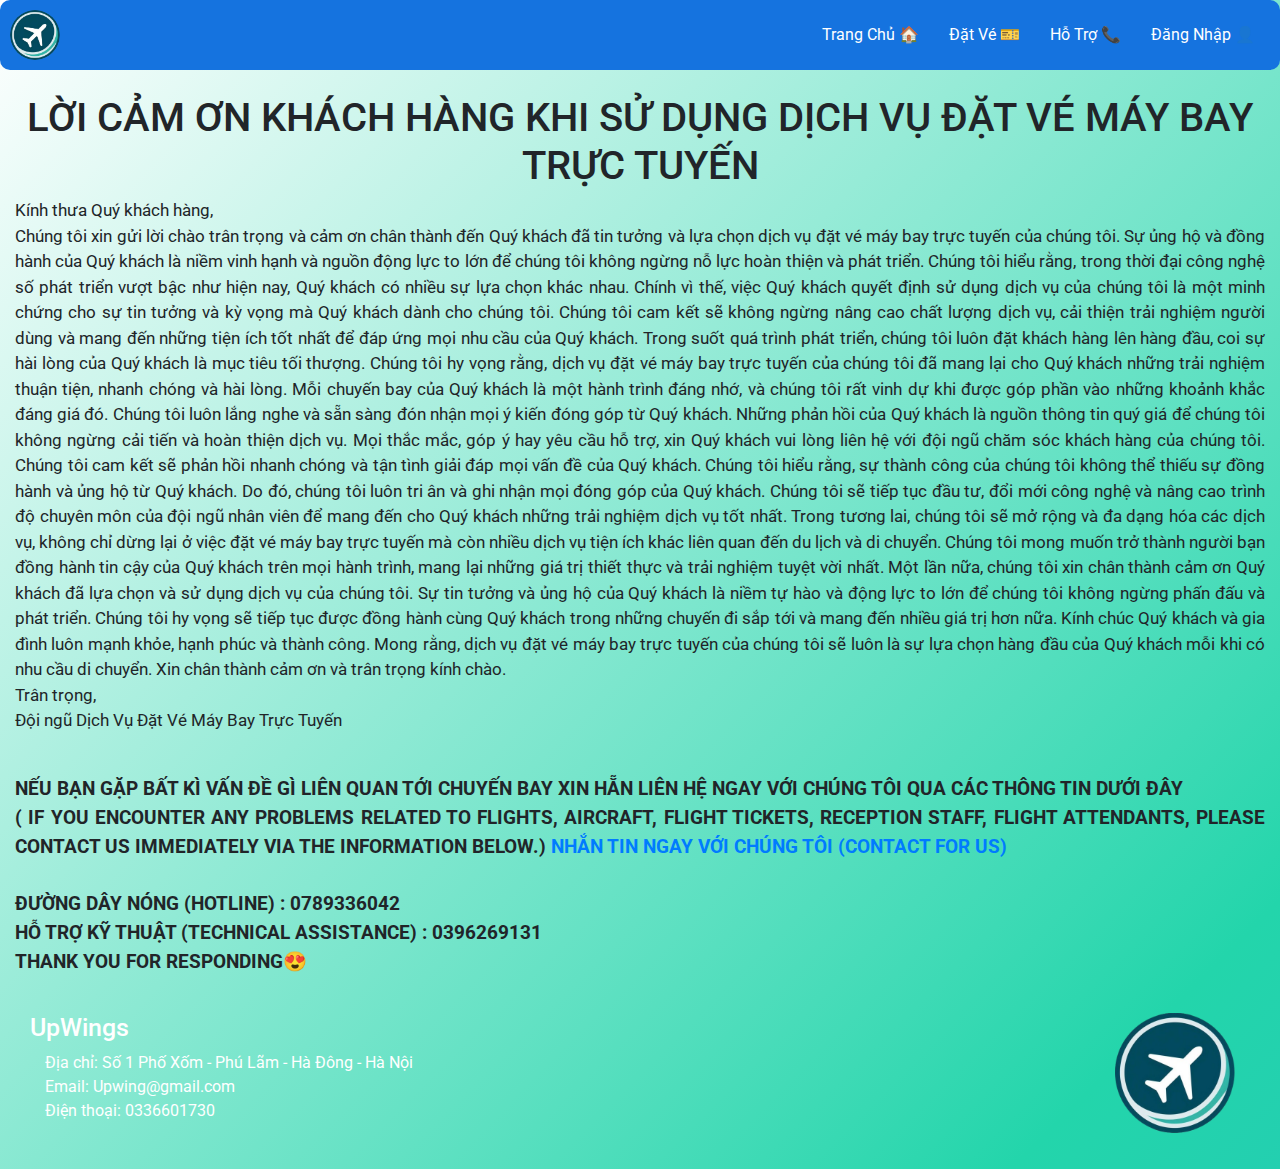
==== support.html @ e36dfc0b "Add files via upload" ====
<!DOCTYPE html>
<html lang="en">
<head>
    <meta charset="UTF-8">
    <meta name="viewport" content="width=device-width, initial-scale=1.0">
    <title>Đăng nhập và Đăng ký</title>
    <link rel="stylesheet" href="https://stackpath.bootstrapcdn.com/bootstrap/4.5.2/css/bootstrap.min.css">
    <link rel="stylesheet" href="./css/support.css">
    <link rel="shortcut icon" type="image/x-icon" href="picture/logo.png" />
    <link rel="preconnect" href="https://fonts.googleapis.com">
    <link rel="preconnect" href="https://fonts.gstatic.com" crossorigin>
    <link href="https://fonts.googleapis.com/css2?family=Roboto:ital,wght@0,100;0,300;0,400;0,500;0,700;0,900;1,100;1,300;1,400;1,500;1,700;1,900&display=swap" rel="stylesheet">
</head>
<body>
    <div class="navbar">
        <img src="picture/logo.png" alt="Logo" class="navbar-logo">
        <div class="navbar-menu">
            <a href="index.html">Trang Chủ 🏠</a>
            <a href="booking.html" id="booking-link">Đặt Vé 🎫</a>
            <a href="./support.html">Hỗ Trợ 📞</a>
            <a href="login.html" id="login-link">Đăng Nhập 👤</a>
            <a href="admin.html" id="admin-page-btn" style="display: none;">Trang Quản Trị</a>
            <div id="user-info" class="ml-auto"></div>
        </div>
        <div class="navbar-toggle" onclick="toggleMenu()">
            <div class="bar"></div>
            <div class="bar"></div>
            <div class="bar"></div>
        </div>
    </div>
    <br>
    <h5 style="text-align: center;font-size: 40px;">LỜI CẢM ƠN KHÁCH HÀNG KHI SỬ DỤNG DỊCH VỤ ĐẶT VÉ MÁY BAY TRỰC TUYẾN</h5>
    <p>
Kính thưa Quý khách hàng, <br>

Chúng tôi xin gửi lời chào trân trọng và cảm ơn chân thành đến Quý khách đã tin tưởng và lựa chọn dịch vụ đặt vé máy bay trực tuyến của chúng tôi. Sự ủng hộ và đồng hành của Quý khách là niềm vinh hạnh và nguồn động lực to lớn để chúng tôi không ngừng nỗ lực hoàn thiện và phát triển.

Chúng tôi hiểu rằng, trong thời đại công nghệ số phát triển vượt bậc như hiện nay, Quý khách có nhiều sự lựa chọn khác nhau. Chính vì thế, việc Quý khách quyết định sử dụng dịch vụ của chúng tôi là một minh chứng cho sự tin tưởng và kỳ vọng mà Quý khách dành cho chúng tôi. Chúng tôi cam kết sẽ không ngừng nâng cao chất lượng dịch vụ, cải thiện trải nghiệm người dùng và mang đến những tiện ích tốt nhất để đáp ứng mọi nhu cầu của Quý khách.

Trong suốt quá trình phát triển, chúng tôi luôn đặt khách hàng lên hàng đầu, coi sự hài lòng của Quý khách là mục tiêu tối thượng. Chúng tôi hy vọng rằng, dịch vụ đặt vé máy bay trực tuyến của chúng tôi đã mang lại cho Quý khách những trải nghiệm thuận tiện, nhanh chóng và hài lòng. Mỗi chuyến bay của Quý khách là một hành trình đáng nhớ, và chúng tôi rất vinh dự khi được góp phần vào những khoảnh khắc đáng giá đó.

Chúng tôi luôn lắng nghe và sẵn sàng đón nhận mọi ý kiến đóng góp từ Quý khách. Những phản hồi của Quý khách là nguồn thông tin quý giá để chúng tôi không ngừng cải tiến và hoàn thiện dịch vụ. Mọi thắc mắc, góp ý hay yêu cầu hỗ trợ, xin Quý khách vui lòng liên hệ với đội ngũ chăm sóc khách hàng của chúng tôi. Chúng tôi cam kết sẽ phản hồi nhanh chóng và tận tình giải đáp mọi vấn đề của Quý khách.

Chúng tôi hiểu rằng, sự thành công của chúng tôi không thể thiếu sự đồng hành và ủng hộ từ Quý khách. Do đó, chúng tôi luôn tri ân và ghi nhận mọi đóng góp của Quý khách. Chúng tôi sẽ tiếp tục đầu tư, đổi mới công nghệ và nâng cao trình độ chuyên môn của đội ngũ nhân viên để mang đến cho Quý khách những trải nghiệm dịch vụ tốt nhất.

Trong tương lai, chúng tôi sẽ mở rộng và đa dạng hóa các dịch vụ, không chỉ dừng lại ở việc đặt vé máy bay trực tuyến mà còn nhiều dịch vụ tiện ích khác liên quan đến du lịch và di chuyển. Chúng tôi mong muốn trở thành người bạn đồng hành tin cậy của Quý khách trên mọi hành trình, mang lại những giá trị thiết thực và trải nghiệm tuyệt vời nhất.

Một lần nữa, chúng tôi xin chân thành cảm ơn Quý khách đã lựa chọn và sử dụng dịch vụ của chúng tôi. Sự tin tưởng và ủng hộ của Quý khách là niềm tự hào và động lực to lớn để chúng tôi không ngừng phấn đấu và phát triển. Chúng tôi hy vọng sẽ tiếp tục được đồng hành cùng Quý khách trong những chuyến đi sắp tới và mang đến nhiều giá trị hơn nữa.

Kính chúc Quý khách và gia đình luôn mạnh khỏe, hạnh phúc và thành công. Mong rằng, dịch vụ đặt vé máy bay trực tuyến của chúng tôi sẽ luôn là sự lựa chọn hàng đầu của Quý khách mỗi khi có nhu cầu di chuyển.

Xin chân thành cảm ơn và trân trọng kính chào. <br>

Trân trọng,<br>

Đội ngũ Dịch Vụ Đặt Vé Máy Bay Trực Tuyến <br>
        <br>
       
        </p>
    <p class="textt">
     Nếu bạn gặp bất kì vấn đề gì liên quan tới chuyến bay xin hẵn liên hệ ngay với chúng tôi qua các thông tin dưới đây <br> (
            If you encounter any problems related to flights, aircraft, 
            flight tickets, reception staff, flight attendants, please contact us 
            immediately via the information below.) 
            <a href="https://www.facebook.com/profile.php?id=100071738988932">nhắn tin ngay với chúng tôi (Contact for us)</a><br>
            <br>
    Đường dây nóng (hotline) : 0789336042 <br>
    Hỗ trợ kỹ thuật (technical assistance) : 0396269131 <br>
Thank you for responding😍
    </p>
    <footer class="footer">
        <div class="column">
            <h3 style="font-size: 25px; text-align: left;">UpWings</h3>
            <p style="font-size: 16px; text-align: left;">Địa chỉ: Số 1 Phố Xốm - Phú Lãm - Hà Đông - Hà Nội<br>
            Email: Upwing@gmail.com<br>
            Điện thoại: 0336601730
            </p>
        </div>
        <div class="column">
          <p><img src="./picture/logo.png" width="120px" alt="Logo Footer"></p>
        </div>
    </footer>
    
    <script src="https://code.jquery.com/jquery-3.6.0.min.js"></script>
    <script src="js/login.js"></script>
    <script src="js/user.js"></script>
</body>
</html>
---- css/support.css ----
body {
    font-family: "Roboto", sans-serif;
    margin: 0;
    padding: 0;
        background: linear-gradient(-45deg, #ee7752, #e73c7e, #23a6d5, #23d5ab,#fff);
        background-size: 400% 400%;
        animation: gradient 9s ease infinite;
        height: 100vh;
}

.navbar {
    display: flex;
    justify-content: space-between;
    align-items: center;
    background-color: #1573df;
    padding: 10px 10px;
    width: 100%;
    box-sizing: border-box;
    border-radius: 10px;
}
.navbar-logo {
    border-radius: 50%;
    width: 50px;
    height: 50px;
}
.navbar-menu {
    display: flex;
    align-items:center;
}
.navbar-menu a {
    color: white;
    text-decoration: none;
    padding: 10px 15px;
}
.navbar-menu a:hover {
    background-color: #4491e9;
    border-radius: 4px;
}
.navbar-toggle {
    display: none;
    cursor: pointer;
    flex-direction: column;
    justify-content: space-between;
    height: 20px;
}
.bar {
    width: 25px;
    height: 3px;
    margin: 3px 0;
    border-radius: 2px;
}

#error-message {
    display: none;
}

footer {
    text-align: center;
    padding: 20px;
    margin-top: 10px;
}

.footer {
    display: flex;
    justify-content: space-between;
    color: #fff;
    padding: 20px;
}
  
.column {
    flex: 1;
    margin: 0 10px;
}

.column img {
    margin-left: 500px;
}

footer {
    margin-top: 0px;
}
* {box-sizing:border-box}
p{
    margin-left: 15px;
    margin-right: 15px;
    text-align: justify;
    font-size: 17px;
}
.textt{
    font-size: larger;
    font-weight: bold;
    text-transform: uppercase;
}
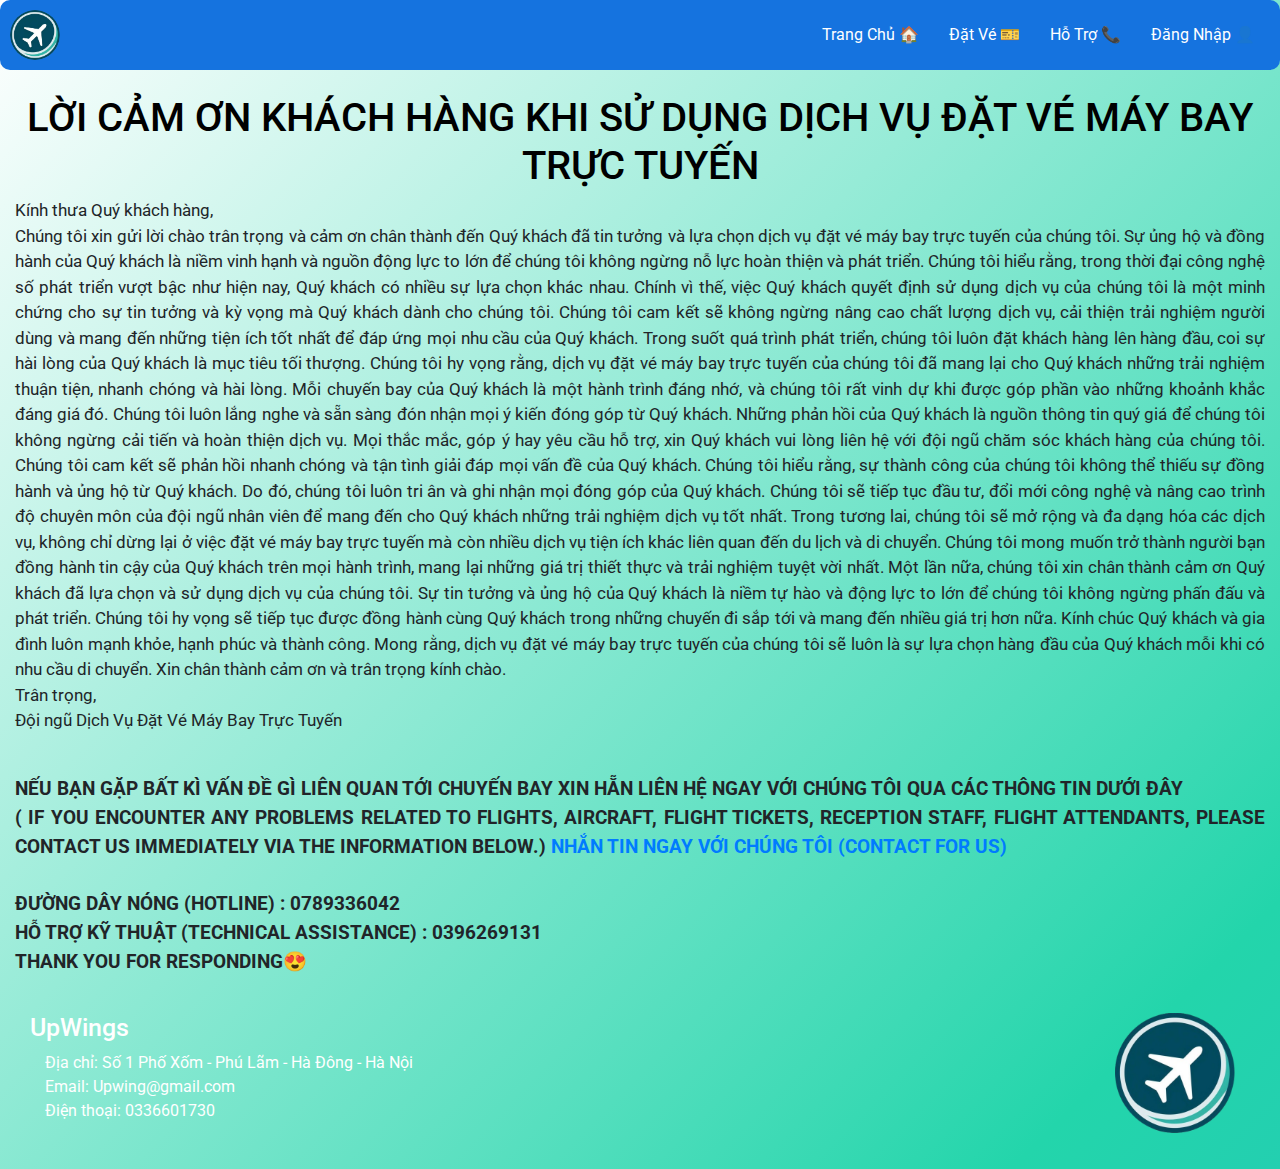
==== commit bb566292: "update" ====
--- a/support.html
+++ b/support.html
@@ -29,33 +29,21 @@
         </div>
     </div>
     <br>
-    <h5 style="text-align: center;font-size: 40px;">LỜI CẢM ƠN KHÁCH HÀNG KHI SỬ DỤNG DỊCH VỤ ĐẶT VÉ MÁY BAY TRỰC TUYẾN</h5>
+    <h5 style="text-align: center;font-size: 40px; color: black;">LỜI CẢM ƠN KHÁCH HÀNG KHI SỬ DỤNG DỊCH VỤ ĐẶT VÉ MÁY BAY TRỰC TUYẾN</h5>
     <p>
-Kính thưa Quý khách hàng, <br>
-
-Chúng tôi xin gửi lời chào trân trọng và cảm ơn chân thành đến Quý khách đã tin tưởng và lựa chọn dịch vụ đặt vé máy bay trực tuyến của chúng tôi. Sự ủng hộ và đồng hành của Quý khách là niềm vinh hạnh và nguồn động lực to lớn để chúng tôi không ngừng nỗ lực hoàn thiện và phát triển.
-
-Chúng tôi hiểu rằng, trong thời đại công nghệ số phát triển vượt bậc như hiện nay, Quý khách có nhiều sự lựa chọn khác nhau. Chính vì thế, việc Quý khách quyết định sử dụng dịch vụ của chúng tôi là một minh chứng cho sự tin tưởng và kỳ vọng mà Quý khách dành cho chúng tôi. Chúng tôi cam kết sẽ không ngừng nâng cao chất lượng dịch vụ, cải thiện trải nghiệm người dùng và mang đến những tiện ích tốt nhất để đáp ứng mọi nhu cầu của Quý khách.
-
-Trong suốt quá trình phát triển, chúng tôi luôn đặt khách hàng lên hàng đầu, coi sự hài lòng của Quý khách là mục tiêu tối thượng. Chúng tôi hy vọng rằng, dịch vụ đặt vé máy bay trực tuyến của chúng tôi đã mang lại cho Quý khách những trải nghiệm thuận tiện, nhanh chóng và hài lòng. Mỗi chuyến bay của Quý khách là một hành trình đáng nhớ, và chúng tôi rất vinh dự khi được góp phần vào những khoảnh khắc đáng giá đó.
-
-Chúng tôi luôn lắng nghe và sẵn sàng đón nhận mọi ý kiến đóng góp từ Quý khách. Những phản hồi của Quý khách là nguồn thông tin quý giá để chúng tôi không ngừng cải tiến và hoàn thiện dịch vụ. Mọi thắc mắc, góp ý hay yêu cầu hỗ trợ, xin Quý khách vui lòng liên hệ với đội ngũ chăm sóc khách hàng của chúng tôi. Chúng tôi cam kết sẽ phản hồi nhanh chóng và tận tình giải đáp mọi vấn đề của Quý khách.
-
-Chúng tôi hiểu rằng, sự thành công của chúng tôi không thể thiếu sự đồng hành và ủng hộ từ Quý khách. Do đó, chúng tôi luôn tri ân và ghi nhận mọi đóng góp của Quý khách. Chúng tôi sẽ tiếp tục đầu tư, đổi mới công nghệ và nâng cao trình độ chuyên môn của đội ngũ nhân viên để mang đến cho Quý khách những trải nghiệm dịch vụ tốt nhất.
-
-Trong tương lai, chúng tôi sẽ mở rộng và đa dạng hóa các dịch vụ, không chỉ dừng lại ở việc đặt vé máy bay trực tuyến mà còn nhiều dịch vụ tiện ích khác liên quan đến du lịch và di chuyển. Chúng tôi mong muốn trở thành người bạn đồng hành tin cậy của Quý khách trên mọi hành trình, mang lại những giá trị thiết thực và trải nghiệm tuyệt vời nhất.
-
-Một lần nữa, chúng tôi xin chân thành cảm ơn Quý khách đã lựa chọn và sử dụng dịch vụ của chúng tôi. Sự tin tưởng và ủng hộ của Quý khách là niềm tự hào và động lực to lớn để chúng tôi không ngừng phấn đấu và phát triển. Chúng tôi hy vọng sẽ tiếp tục được đồng hành cùng Quý khách trong những chuyến đi sắp tới và mang đến nhiều giá trị hơn nữa.
-
-Kính chúc Quý khách và gia đình luôn mạnh khỏe, hạnh phúc và thành công. Mong rằng, dịch vụ đặt vé máy bay trực tuyến của chúng tôi sẽ luôn là sự lựa chọn hàng đầu của Quý khách mỗi khi có nhu cầu di chuyển.
-
-Xin chân thành cảm ơn và trân trọng kính chào. <br>
-
-Trân trọng,<br>
-
-Đội ngũ Dịch Vụ Đặt Vé Máy Bay Trực Tuyến <br>
+        Kính thưa Quý khách hàng, <br>
+        Chúng tôi xin gửi lời chào trân trọng và cảm ơn chân thành đến Quý khách đã tin tưởng và lựa chọn dịch vụ đặt vé máy bay trực tuyến của chúng tôi. Sự ủng hộ và đồng hành của Quý khách là niềm vinh hạnh và nguồn động lực to lớn để chúng tôi không ngừng nỗ lực hoàn thiện và phát triển.
+        Chúng tôi hiểu rằng, trong thời đại công nghệ số phát triển vượt bậc như hiện nay, Quý khách có nhiều sự lựa chọn khác nhau. Chính vì thế, việc Quý khách quyết định sử dụng dịch vụ của chúng tôi là một minh chứng cho sự tin tưởng và kỳ vọng mà Quý khách dành cho chúng tôi. Chúng tôi cam kết sẽ không ngừng nâng cao chất lượng dịch vụ, cải thiện trải nghiệm người dùng và mang đến những tiện ích tốt nhất để đáp ứng mọi nhu cầu của Quý khách.
+        Trong suốt quá trình phát triển, chúng tôi luôn đặt khách hàng lên hàng đầu, coi sự hài lòng của Quý khách là mục tiêu tối thượng. Chúng tôi hy vọng rằng, dịch vụ đặt vé máy bay trực tuyến của chúng tôi đã mang lại cho Quý khách những trải nghiệm thuận tiện, nhanh chóng và hài lòng. Mỗi chuyến bay của Quý khách là một hành trình đáng nhớ, và chúng tôi rất vinh dự khi được góp phần vào những khoảnh khắc đáng giá đó.
+        Chúng tôi luôn lắng nghe và sẵn sàng đón nhận mọi ý kiến đóng góp từ Quý khách. Những phản hồi của Quý khách là nguồn thông tin quý giá để chúng tôi không ngừng cải tiến và hoàn thiện dịch vụ. Mọi thắc mắc, góp ý hay yêu cầu hỗ trợ, xin Quý khách vui lòng liên hệ với đội ngũ chăm sóc khách hàng của chúng tôi. Chúng tôi cam kết sẽ phản hồi nhanh chóng và tận tình giải đáp mọi vấn đề của Quý khách.
+        Chúng tôi hiểu rằng, sự thành công của chúng tôi không thể thiếu sự đồng hành và ủng hộ từ Quý khách. Do đó, chúng tôi luôn tri ân và ghi nhận mọi đóng góp của Quý khách. Chúng tôi sẽ tiếp tục đầu tư, đổi mới công nghệ và nâng cao trình độ chuyên môn của đội ngũ nhân viên để mang đến cho Quý khách những trải nghiệm dịch vụ tốt nhất.
+        Trong tương lai, chúng tôi sẽ mở rộng và đa dạng hóa các dịch vụ, không chỉ dừng lại ở việc đặt vé máy bay trực tuyến mà còn nhiều dịch vụ tiện ích khác liên quan đến du lịch và di chuyển. Chúng tôi mong muốn trở thành người bạn đồng hành tin cậy của Quý khách trên mọi hành trình, mang lại những giá trị thiết thực và trải nghiệm tuyệt vời nhất.
+        Một lần nữa, chúng tôi xin chân thành cảm ơn Quý khách đã lựa chọn và sử dụng dịch vụ của chúng tôi. Sự tin tưởng và ủng hộ của Quý khách là niềm tự hào và động lực to lớn để chúng tôi không ngừng phấn đấu và phát triển. Chúng tôi hy vọng sẽ tiếp tục được đồng hành cùng Quý khách trong những chuyến đi sắp tới và mang đến nhiều giá trị hơn nữa.
+        Kính chúc Quý khách và gia đình luôn mạnh khỏe, hạnh phúc và thành công. Mong rằng, dịch vụ đặt vé máy bay trực tuyến của chúng tôi sẽ luôn là sự lựa chọn hàng đầu của Quý khách mỗi khi có nhu cầu di chuyển.
+        Xin chân thành cảm ơn và trân trọng kính chào. <br>
+        Trân trọng,<br>
+        Đội ngũ Dịch Vụ Đặt Vé Máy Bay Trực Tuyến <br>
         <br>
-       
         </p>
     <p class="textt">
      Nếu bạn gặp bất kì vấn đề gì liên quan tới chuyến bay xin hẵn liên hệ ngay với chúng tôi qua các thông tin dưới đây <br> (
--- a/css/support.css
+++ b/css/support.css
@@ -90,4 +90,29 @@
     font-size: larger;
     font-weight: bold;
     text-transform: uppercase;
+}
+@media only screen and (max-width: 768px) {
+    .navbar-menu {
+        display: none;
+        position: absolute;
+        top: 60px;
+        right: 20px;
+        background-color: #4491e9;
+        padding: 10px;
+        border-radius: 4px;
+        box-shadow: 0 2px 5px rgba(0, 0, 0, 0.2);
+        flex-direction: column;
+    }
+    .navbar-menu.active {
+        display: flex;
+    }
+    .navbar-toggle {
+        display: flex;
+    }
+    .offers, .popular-routes {
+        flex-direction: column;
+    }
+    .card {
+        width: 100%;
+    }
 }